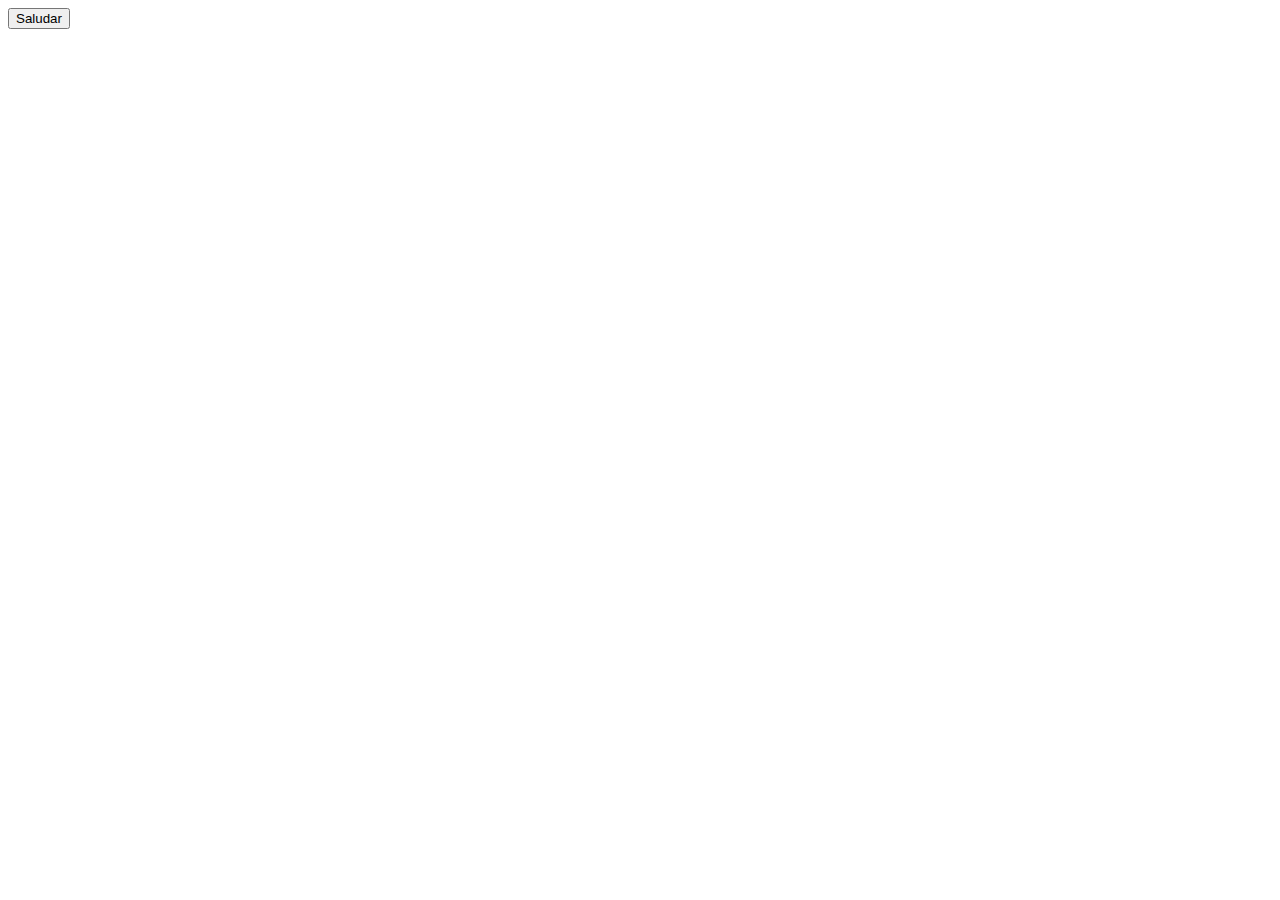
==== Desarrollo Web/Semana 7/index.html @ 7906dafd "Sitio web creado" ====
<!DOCTYPE html>
<html lang="en">
<head>
    <meta charset="UTF-8">
    <meta name="viewport" content="width=device-width, initial-scale=1.0">
    <title>Document</title>
</head>
<body>
    <button>Saludar</button>
</body>
</html>
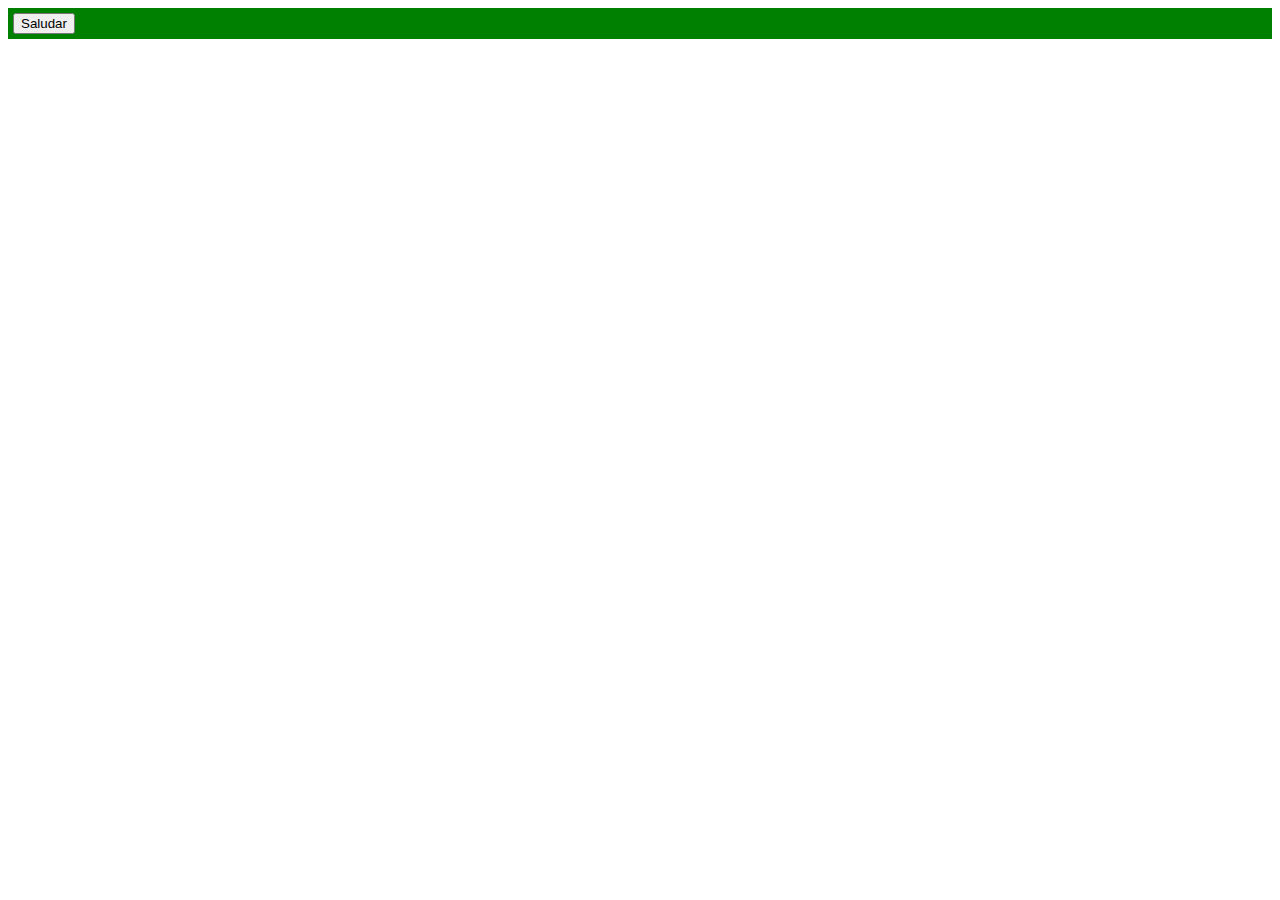
==== commit 45aee197: "Event click on div" ====
--- a/Desarrollo Web/Semana 7/index.html
+++ b/Desarrollo Web/Semana 7/index.html
@@ -6,6 +6,9 @@
     <title>Document</title>
 </head>
 <body>
-    <button>Saludar</button>
+    <div id="el-div" style="padding: 5px; background-color: green;">
+        <button onclick="alert('Hola!')">Saludar</button>
+    </div>
 </body>
+<script src="eventos.js"></script>
 </html>